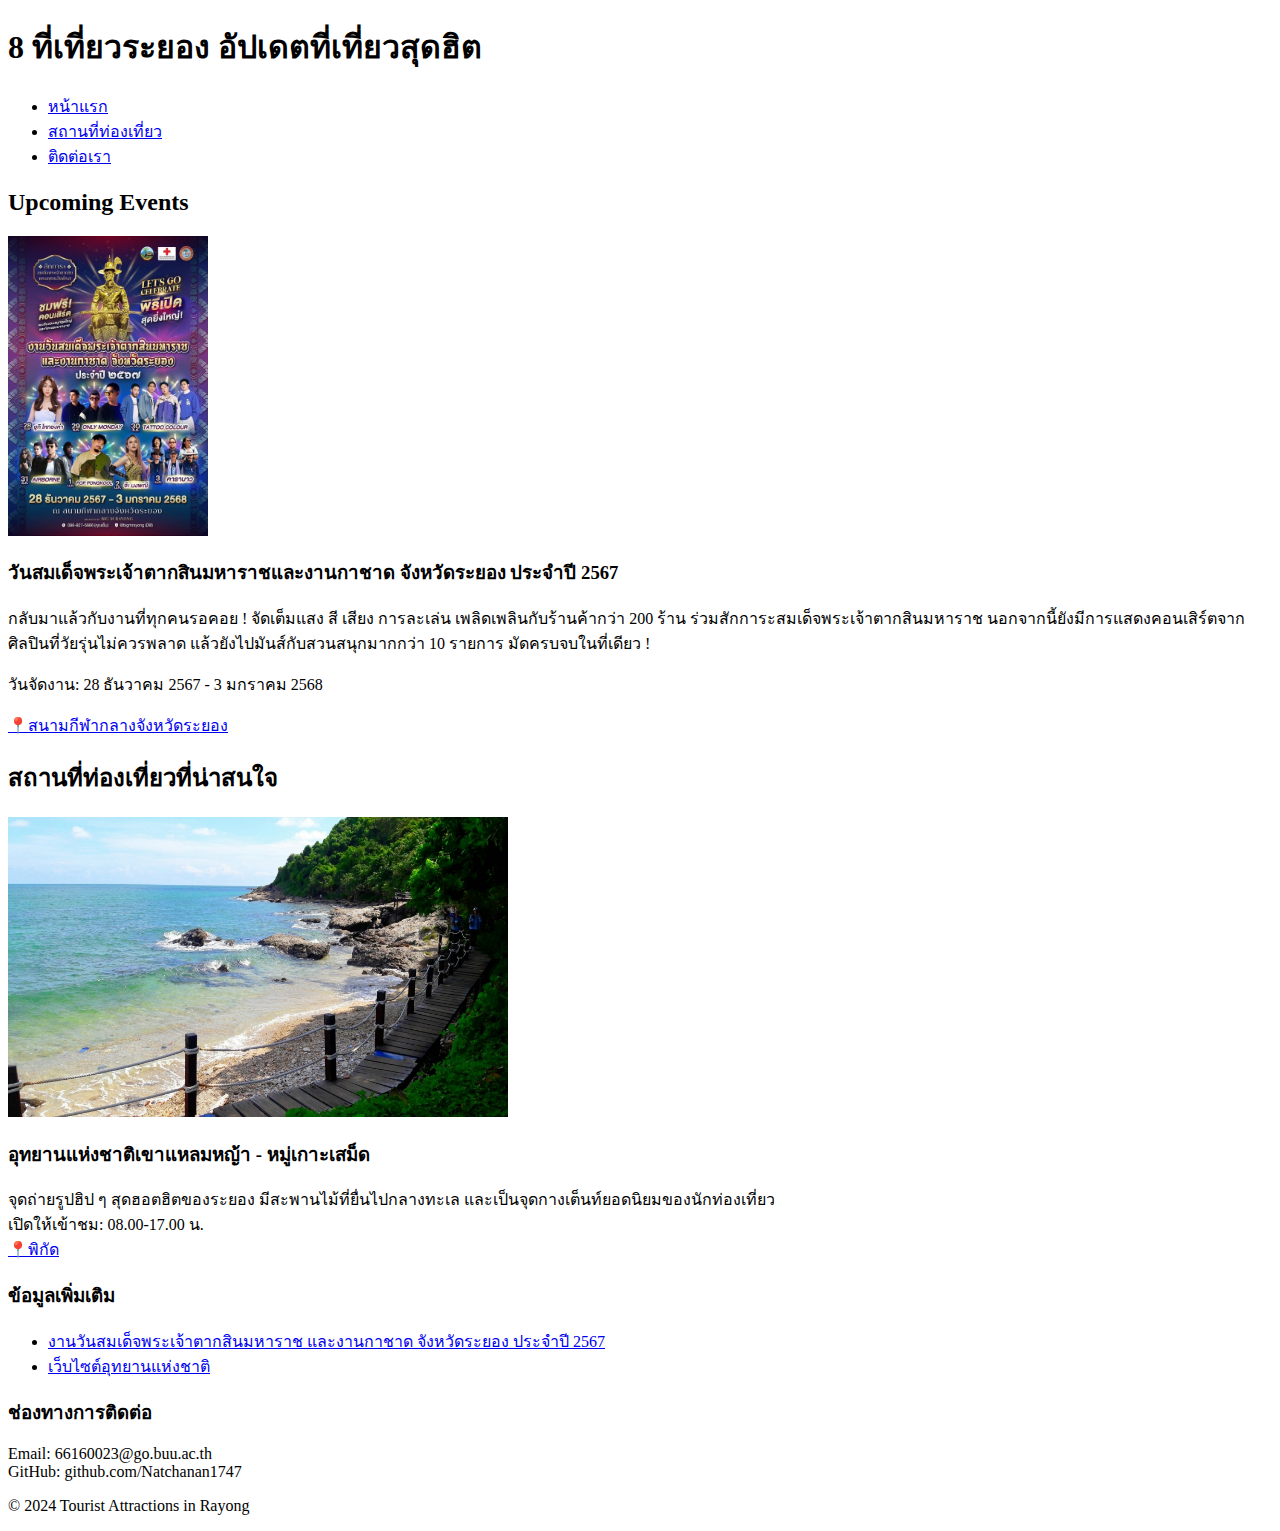
==== index.html @ 285850cd "rename header and title" ====
<!DOCTYPE html>
<head>
    <meta charset="UTF-8">
    <meta name="viewport" content="width=device-width, initial-scale=1.0">
    <title>หน้าแรก</title>
    <link rel="stylesheet" href="css/styles.css">
</head>

<body>
    <!-- header -->
    <header role="banner" class="header">
        <h1>8 ที่เที่ยวระยอง อัปเดตที่เที่ยวสุดฮิต</h1>
        <nav role="navigation">
            <ul class="nav-list">
                <li><a href="index.html" class="active">หน้าแรก</a></li>
                <li><a href="recom.html">สถานที่ท่องเที่ยว</a></li>
                <li><a href="contact.html">ติดต่อเรา</a></li>
            </ul>
        </nav>
    </header>
    <!-- end -->

    <main>
        <section id="events" class="section">
            <h2>Upcoming Events</h2>
            <div class="event-image">
                <a href="/images/red-cross-fair.jpg">
                    <img src="/images/red-cross-fair.jpg" alt="Red cross fair in Rayong" style="width:200px;height:300px;">
                </a>
            </div> 
            <!-- source link red-cross-fair.jpg https://rayongtouristpolice.com/%E0%B8%87%E0%B8%B2%E0%B8%99%E0%B8%A7%E0%B8%B1%E0%B8%99%E0%B8%AA%E0%B8%A1%E0%B9%80%E0%B8%94%E0%B9%87%E0%B8%88%E0%B8%9E%E0%B8%A3%E0%B8%B0%E0%B9%80%E0%B8%88%E0%B9%89%E0%B8%B2%E0%B8%95%E0%B8%B2%E0%B8%81%E0%B8%AA%E0%B8%B4%E0%B8%99%E0%B8%A1%E0%B8%AB%E0%B8%B2%E0%B8%A3%E0%B8%B2%E0%B8%8A-%E0%B9%81%E0%B8%A5%E0%B8%B0%E0%B8%87%E0%B8%B2%E0%B8%99%E0%B8%81%E0%B8%B2%E0%B8%8A%E0%B8%B2%E0%B8%94-%E0%B8%88%E0%B8%B1%E0%B8%87%E0%B8%AB%E0%B8%A7%E0%B8%B1%E0%B8%94%E0%B8%A3%E0%B8%B0%E0%B8%A2%E0%B8%AD%E0%B8%87-%E0%B8%9B%E0%B8%A3%E0%B8%B0%E0%B8%88%E0%B8%B3%E0%B8%9B%E0%B8%B5-2567/#google_vignette -->
            <article class="event-info">
                <h3>วันสมเด็จพระเจ้าตากสินมหาราชและงานกาชาด จังหวัดระยอง ประจำปี 2567</h3>
                <p>กลับมาแล้วกับงานที่ทุกคนรอคอย ! จัดเต็มแสง สี เสียง การละเล่น เพลิดเพลินกับร้านค้ากว่า 200 ร้าน ร่วมสักการะสมเด็จพระเจ้าตากสินมหาราช นอกจากนี้ยังมีการแสดงคอนเสิร์ตจากศิลปินที่วัยรุ่นไม่ควรพลาด แล้วยังไปมันส์กับสวนสนุกมากกว่า 10 รายการ มัดครบจบในที่เดียว !</p>
                <p>วันจัดงาน: 28 ธันวาคม 2567 - 3 มกราคม 2568</p>
                <p>
                    <a href="https://maps.app.goo.gl/7f76WCfEfsaqKA1v8">&#128205;สนามกีฬากลางจังหวัดระยอง</a>
                </p>
            </article>
        </section>

        <section id="highlights" class="section">
            <h2>สถานที่ท่องเที่ยวที่น่าสนใจ</h2>
                <div class="highlight-image">
                    <a href="/images/khaolamya.jpg">
                        <img src="/images/khaolamya.jpg" alt="Khaolamya in Rayong" style="width:500px;height:300px;">
                    </a>
                </div> 
                <div class="highlight-box"><h3>อุทยานแห่งชาติเขาแหลมหญ้า - หมู่เกาะเสม็ด</h3></div>
                <div class="highlight-box">จุดถ่ายรูปฮิป ๆ สุดฮอตฮิตของระยอง มีสะพานไม้ที่ยื่นไปกลางทะเล และเป็นจุดกางเต็นท์ยอดนิยมของนักท่องเที่ยว</div>
                <div class="highlight-box">เปิดให้เข้าชม: 08.00-17.00 น.</div>
                <div class="highlight-box"><a href="https://maps.app.goo.gl/XMj5tHzW4aL6Roj27">&#128205;พิกัด</a></div>
            </div>
        </section>

        <aside role="complementary">
            <section id="others" class="section">
                <h3>ข้อมูลเพิ่มเติม</h3>
                <ul>
                    <li>
                        <a href="https://rayongtouristpolice.com/%E0%B8%87%E0%B8%B2%E0%B8%99%E0%B8%A7%E0%B8%B1%E0%B8%99%E0%B8%AA%E0%B8%A1%E0%B9%80%E0%B8%94%E0%B9%87%E0%B8%88%E0%B8%9E%E0%B8%A3%E0%B8%B0%E0%B9%80%E0%B8%88%E0%B9%89%E0%B8%B2%E0%B8%95%E0%B8%B2%E0%B8%81%E0%B8%AA%E0%B8%B4%E0%B8%99%E0%B8%A1%E0%B8%AB%E0%B8%B2%E0%B8%A3%E0%B8%B2%E0%B8%8A-%E0%B9%81%E0%B8%A5%E0%B8%B0%E0%B8%87%E0%B8%B2%E0%B8%99%E0%B8%81%E0%B8%B2%E0%B8%8A%E0%B8%B2%E0%B8%94-%E0%B8%88%E0%B8%B1%E0%B8%87%E0%B8%AB%E0%B8%A7%E0%B8%B1%E0%B8%94%E0%B8%A3%E0%B8%B0%E0%B8%A2%E0%B8%AD%E0%B8%87-%E0%B8%9B%E0%B8%A3%E0%B8%B0%E0%B8%88%E0%B8%B3%E0%B8%9B%E0%B8%B5-2567/">
                            งานวันสมเด็จพระเจ้าตากสินมหาราช และงานกาชาด จังหวัดระยอง ประจำปี 2567
                        </a>
                    </li>
                    <li>
                        <a href="https://nps.dnp.go.th/parksdetail.php?id=5">
                            เว็บไซต์อุทยานแห่งชาติ
                        </a>
                    </li>
                </ul>
            </section>
        </aside>
            
        <section id="contact" class="section">
            <h3>ช่องทางการติดต่อ</h3>
            <div class="contact-container">
                <div class="contact-item">Email: 66160023@go.buu.ac.th</div>
                <div class="contact-item">GitHub: github.com/Natchanan1747</div>
            </div>
        </section>
          
    </main>

    <footer>
        <p>&copy; 2024 Tourist Attractions in Rayong</p>
    </footer>
</body>
</html>
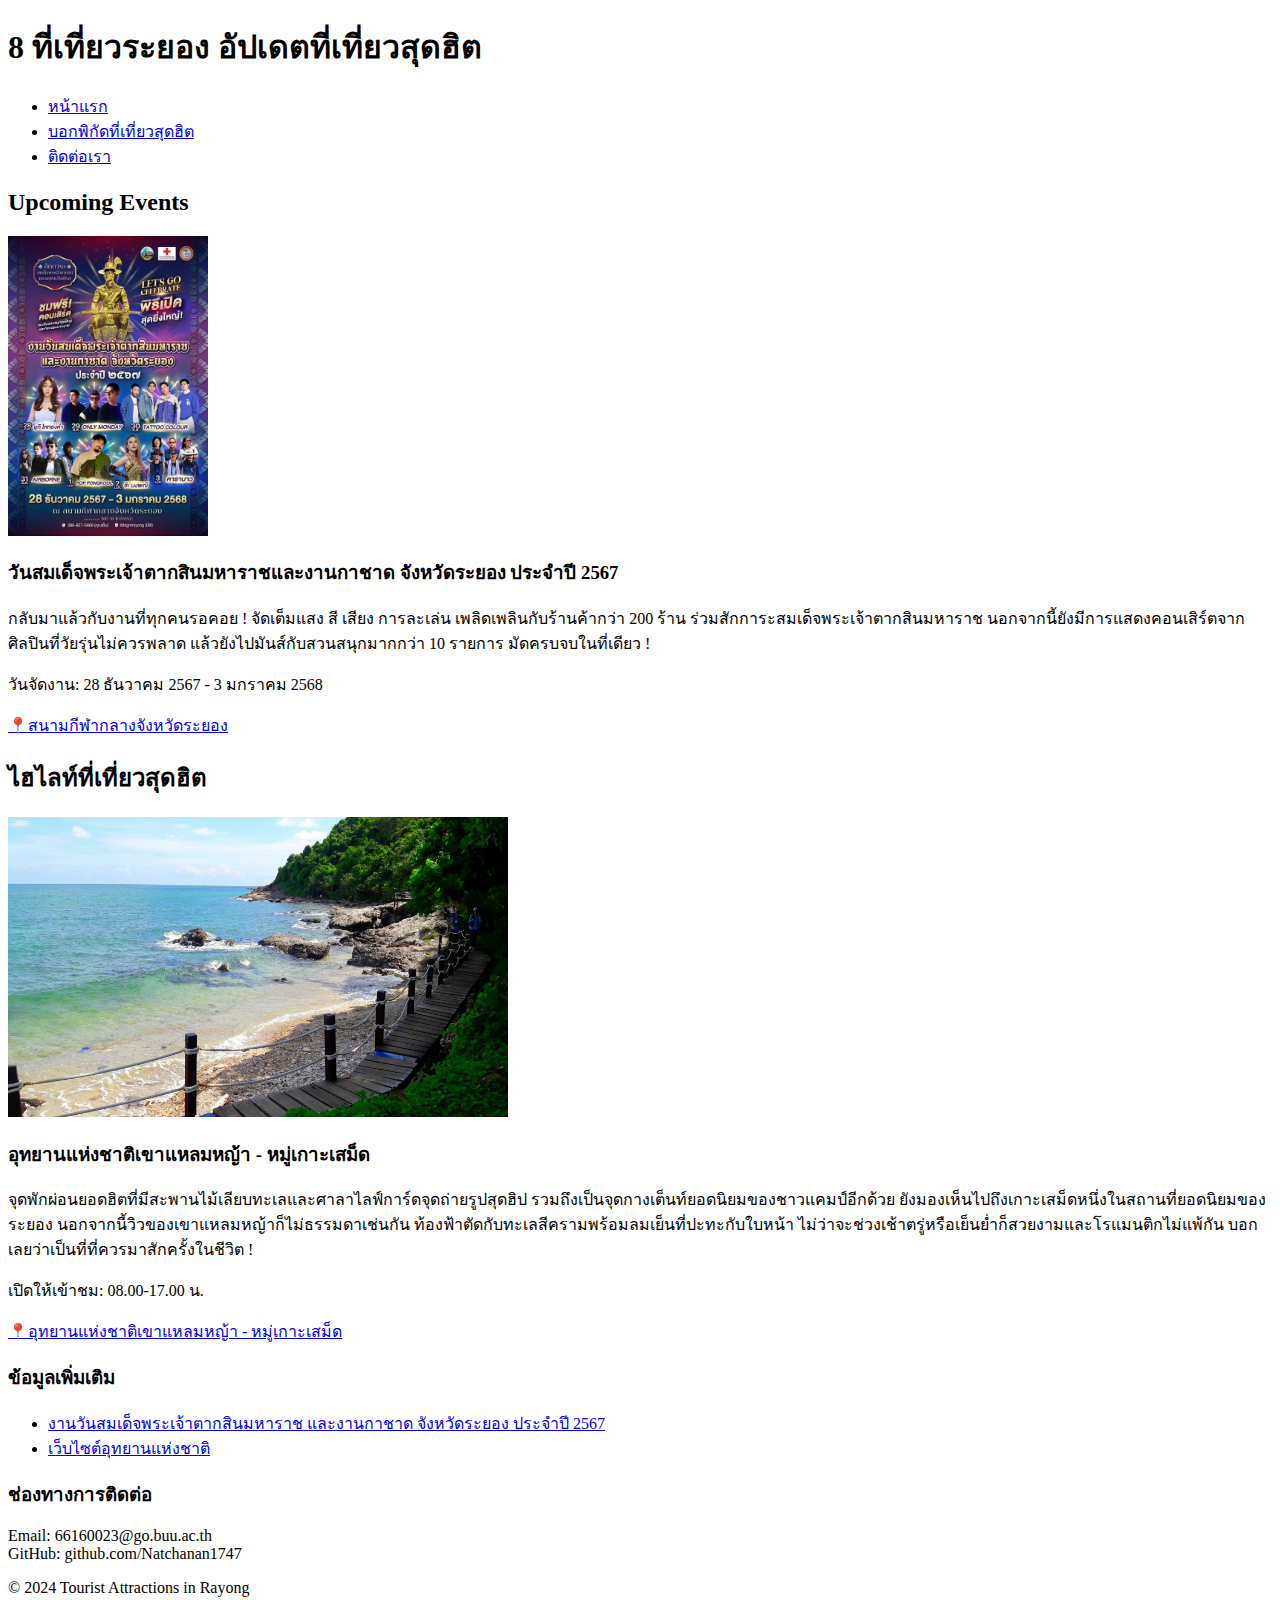
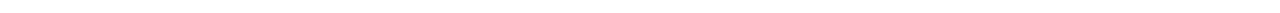
==== commit 0139f31f: "เพิ่มข้อมูลไฮไลท์ เปลี่ยนเป็น article" ====
--- a/index.html
+++ b/index.html
@@ -13,7 +13,7 @@
         <nav role="navigation">
             <ul class="nav-list">
                 <li><a href="index.html" class="active">หน้าแรก</a></li>
-                <li><a href="recom.html">สถานที่ท่องเที่ยว</a></li>
+                <li><a href="recom.html">บอกพิกัดที่เที่ยวสุดฮิต</a></li>
                 <li><a href="contact.html">ติดต่อเรา</a></li>
             </ul>
         </nav>
@@ -40,17 +40,18 @@
         </section>
 
         <section id="highlights" class="section">
-            <h2>สถานที่ท่องเที่ยวที่น่าสนใจ</h2>
-                <div class="highlight-image">
-                    <a href="/images/khaolamya.jpg">
-                        <img src="/images/khaolamya.jpg" alt="Khaolamya in Rayong" style="width:500px;height:300px;">
-                    </a>
-                </div> 
-                <div class="highlight-box"><h3>อุทยานแห่งชาติเขาแหลมหญ้า - หมู่เกาะเสม็ด</h3></div>
-                <div class="highlight-box">จุดถ่ายรูปฮิป ๆ สุดฮอตฮิตของระยอง มีสะพานไม้ที่ยื่นไปกลางทะเล และเป็นจุดกางเต็นท์ยอดนิยมของนักท่องเที่ยว</div>
-                <div class="highlight-box">เปิดให้เข้าชม: 08.00-17.00 น.</div>
-                <div class="highlight-box"><a href="https://maps.app.goo.gl/XMj5tHzW4aL6Roj27">&#128205;พิกัด</a></div>
-            </div>
+            <h2>ไฮไลท์ที่เที่ยวสุดฮิต</h2>
+            <div class="highlight-image">
+                <a href="/images/khaolamya.jpg">
+                    <img src="/images/khaolamya.jpg" alt="Khaolamya in Rayong" style="width:500px;height:300px;">
+                </a>
+            </div> 
+            <article class="highlight-info">
+                <h3>อุทยานแห่งชาติเขาแหลมหญ้า - หมู่เกาะเสม็ด</h3>
+                <p>จุดพักผ่อนยอดฮิตที่มีสะพานไม้เลียบทะเลและศาลาไลฟ์การ์ดจุดถ่ายรูปสุดฮิป รวมถึงเป็นจุดกางเต็นท์ยอดนิยมของชาวแคมป์อีกด้วย ยังมองเห็นไปถึงเกาะเสม็ดหนึ่งในสถานที่ยอดนิยมของระยอง นอกจากนี้วิวของเขาแหลมหญ้าก็ไม่ธรรมดาเช่นกัน ท้องฟ้าตัดกับทะเลสีครามพร้อมลมเย็นที่ปะทะกับใบหน้า ไม่ว่าจะช่วงเช้าตรู่หรือเย็นย่ำก็สวยงามและโรแมนติกไม่แพ้กัน บอกเลยว่าเป็นที่ที่ควรมาสักครั้งในชีวิต !</p>
+                <p>เปิดให้เข้าชม: 08.00-17.00 น.</p>
+                <a href="https://maps.app.goo.gl/XMj5tHzW4aL6Roj27">&#128205;อุทยานแห่งชาติเขาแหลมหญ้า - หมู่เกาะเสม็ด</a>
+            </article>
         </section>
 
         <aside role="complementary">
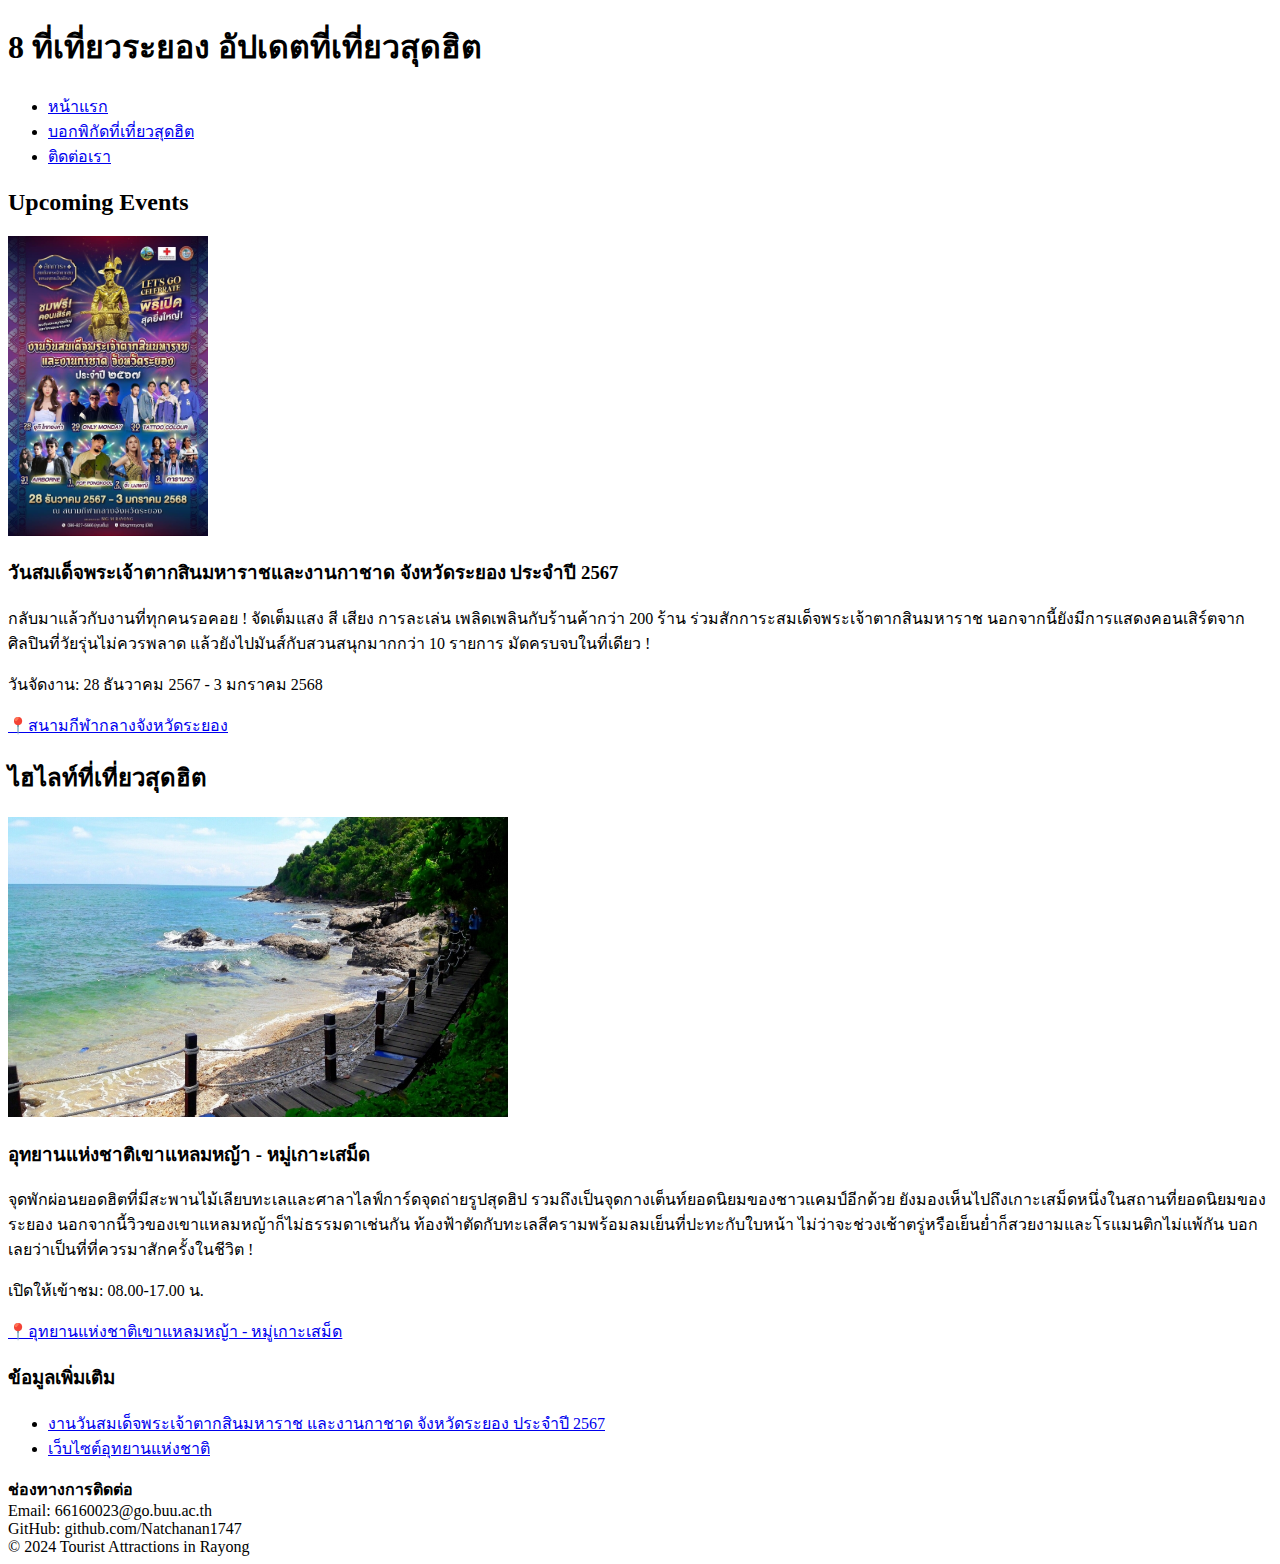
==== commit 59283834: "change footer" ====
--- a/index.html
+++ b/index.html
@@ -71,19 +71,18 @@
                 </ul>
             </section>
         </aside>
-            
-        <section id="contact" class="section">
-            <h3>ช่องทางการติดต่อ</h3>
+          
+    </main>
+
+    <footer class="footer">
+        <section id="contacts">
+            <strong>ช่องทางการติดต่อ</strong>
             <div class="contact-container">
                 <div class="contact-item">Email: 66160023@go.buu.ac.th</div>
                 <div class="contact-item">GitHub: github.com/Natchanan1747</div>
+                <div class="contact-item">&copy; 2024 Tourist Attractions in Rayong</div>
             </div>
         </section>
-          
-    </main>
-
-    <footer>
-        <p>&copy; 2024 Tourist Attractions in Rayong</p>
     </footer>
 </body>
 </html>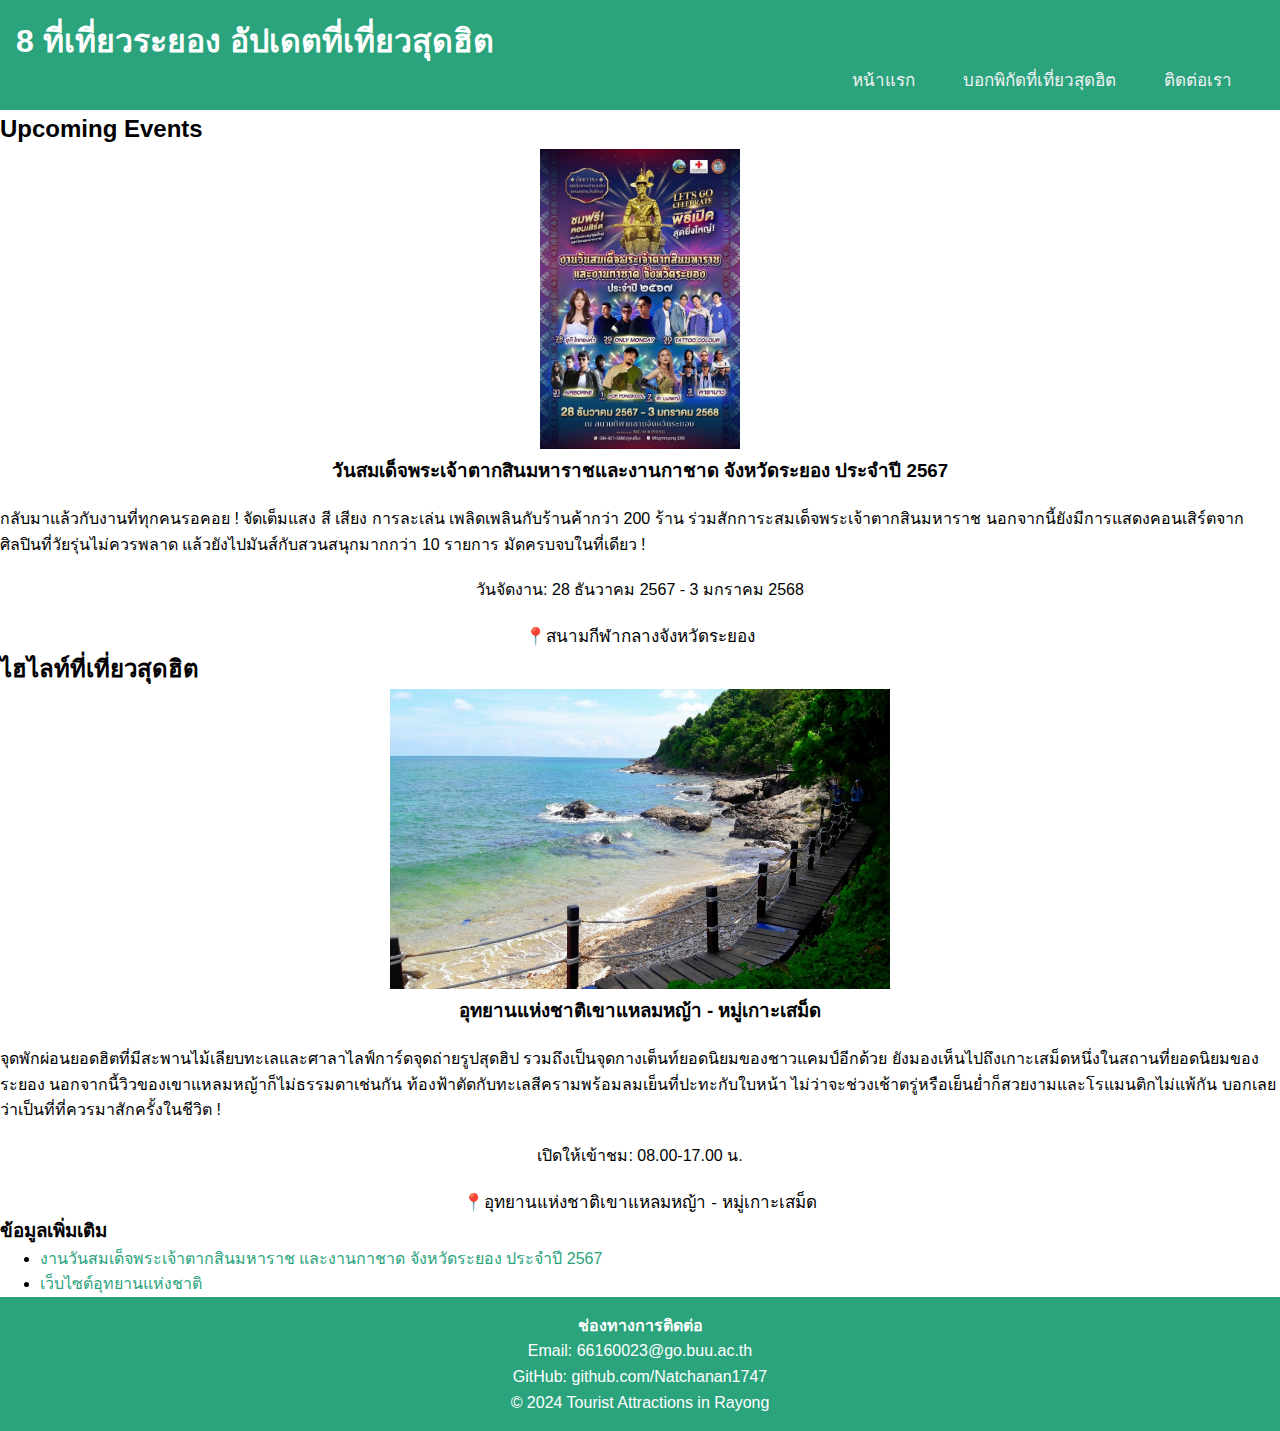
==== commit 6624d833: "เพิ่ม styling" ====
--- a/index.html
+++ b/index.html
@@ -22,14 +22,14 @@
 
     <main>
         <section id="events" class="section">
-            <h2>Upcoming Events</h2>
-            <div class="event-image">
-                <a href="/images/red-cross-fair.jpg">
-                    <img src="/images/red-cross-fair.jpg" alt="Red cross fair in Rayong" style="width:200px;height:300px;">
-                </a>
-            </div> 
-            <!-- source link red-cross-fair.jpg https://rayongtouristpolice.com/%E0%B8%87%E0%B8%B2%E0%B8%99%E0%B8%A7%E0%B8%B1%E0%B8%99%E0%B8%AA%E0%B8%A1%E0%B9%80%E0%B8%94%E0%B9%87%E0%B8%88%E0%B8%9E%E0%B8%A3%E0%B8%B0%E0%B9%80%E0%B8%88%E0%B9%89%E0%B8%B2%E0%B8%95%E0%B8%B2%E0%B8%81%E0%B8%AA%E0%B8%B4%E0%B8%99%E0%B8%A1%E0%B8%AB%E0%B8%B2%E0%B8%A3%E0%B8%B2%E0%B8%8A-%E0%B9%81%E0%B8%A5%E0%B8%B0%E0%B8%87%E0%B8%B2%E0%B8%99%E0%B8%81%E0%B8%B2%E0%B8%8A%E0%B8%B2%E0%B8%94-%E0%B8%88%E0%B8%B1%E0%B8%87%E0%B8%AB%E0%B8%A7%E0%B8%B1%E0%B8%94%E0%B8%A3%E0%B8%B0%E0%B8%A2%E0%B8%AD%E0%B8%87-%E0%B8%9B%E0%B8%A3%E0%B8%B0%E0%B8%88%E0%B8%B3%E0%B8%9B%E0%B8%B5-2567/#google_vignette -->
-            <article class="event-info">
+                <h2>Upcoming Events</h2>
+                <div class="event-image">
+                    <a href="/images/red-cross-fair.jpg">
+                        <img src="/images/red-cross-fair.jpg" alt="Red cross fair in Rayong" style="width:200px;height:300px;">
+                    </a>
+                </div> 
+                <!-- source link red-cross-fair.jpg https://rayongtouristpolice.com/%E0%B8%87%E0%B8%B2%E0%B8%99%E0%B8%A7%E0%B8%B1%E0%B8%99%E0%B8%AA%E0%B8%A1%E0%B9%80%E0%B8%94%E0%B9%87%E0%B8%88%E0%B8%9E%E0%B8%A3%E0%B8%B0%E0%B9%80%E0%B8%88%E0%B9%89%E0%B8%B2%E0%B8%95%E0%B8%B2%E0%B8%81%E0%B8%AA%E0%B8%B4%E0%B8%99%E0%B8%A1%E0%B8%AB%E0%B8%B2%E0%B8%A3%E0%B8%B2%E0%B8%8A-%E0%B9%81%E0%B8%A5%E0%B8%B0%E0%B8%87%E0%B8%B2%E0%B8%99%E0%B8%81%E0%B8%B2%E0%B8%8A%E0%B8%B2%E0%B8%94-%E0%B8%88%E0%B8%B1%E0%B8%87%E0%B8%AB%E0%B8%A7%E0%B8%B1%E0%B8%94%E0%B8%A3%E0%B8%B0%E0%B8%A2%E0%B8%AD%E0%B8%87-%E0%B8%9B%E0%B8%A3%E0%B8%B0%E0%B8%88%E0%B8%B3%E0%B8%9B%E0%B8%B5-2567/#google_vignette -->
+                <article class="event-info">
                 <h3>วันสมเด็จพระเจ้าตากสินมหาราชและงานกาชาด จังหวัดระยอง ประจำปี 2567</h3>
                 <p>กลับมาแล้วกับงานที่ทุกคนรอคอย ! จัดเต็มแสง สี เสียง การละเล่น เพลิดเพลินกับร้านค้ากว่า 200 ร้าน ร่วมสักการะสมเด็จพระเจ้าตากสินมหาราช นอกจากนี้ยังมีการแสดงคอนเสิร์ตจากศิลปินที่วัยรุ่นไม่ควรพลาด แล้วยังไปมันส์กับสวนสนุกมากกว่า 10 รายการ มัดครบจบในที่เดียว !</p>
                 <p>วันจัดงาน: 28 ธันวาคม 2567 - 3 มกราคม 2568</p>
@@ -46,6 +46,7 @@
                     <img src="/images/khaolamya.jpg" alt="Khaolamya in Rayong" style="width:500px;height:300px;">
                 </a>
             </div> 
+            <!-- source link https://thailandtourismdirectory.go.th/attraction/1776-->
             <article class="highlight-info">
                 <h3>อุทยานแห่งชาติเขาแหลมหญ้า - หมู่เกาะเสม็ด</h3>
                 <p>จุดพักผ่อนยอดฮิตที่มีสะพานไม้เลียบทะเลและศาลาไลฟ์การ์ดจุดถ่ายรูปสุดฮิป รวมถึงเป็นจุดกางเต็นท์ยอดนิยมของชาวแคมป์อีกด้วย ยังมองเห็นไปถึงเกาะเสม็ดหนึ่งในสถานที่ยอดนิยมของระยอง นอกจากนี้วิวของเขาแหลมหญ้าก็ไม่ธรรมดาเช่นกัน ท้องฟ้าตัดกับทะเลสีครามพร้อมลมเย็นที่ปะทะกับใบหน้า ไม่ว่าจะช่วงเช้าตรู่หรือเย็นย่ำก็สวยงามและโรแมนติกไม่แพ้กัน บอกเลยว่าเป็นที่ที่ควรมาสักครั้งในชีวิต !</p>
@@ -70,11 +71,10 @@
                     </li>
                 </ul>
             </section>
-        </aside>
-          
+        </aside>  
     </main>
 
-    <footer class="footer">
+    <footer role="contentinfo" class="footer">
         <section id="contacts">
             <strong>ช่องทางการติดต่อ</strong>
             <div class="contact-container">
--- a/css/styles.css
+++ b/css/styles.css
@@ -0,0 +1,143 @@
+/* Element Selectors */
+* {
+    margin: 0;
+    box-sizing: border-box; 
+    font-family: Arial, sans-serif;
+    line-height: 1.6;
+}
+/* Class Selectors */
+.header {
+    position: sticky;
+    top: 0;
+    background-color: #2ba47e;
+    color: white;
+    padding: 1rem;
+    border: 0;  
+    width: 100%;     
+}
+
+.nav-list li {
+    display: inline;
+    margin-right: 1rem;
+}
+.nav-list a{
+    color: #f2f2f2;
+    padding: 14px 16px;
+    text-decoration: none;
+    font-size: 17px;
+}
+.nav-list a:hover {
+    color: #ffd700;
+}
+
+/* Box Model Styles*/
+.section {
+    max-width: 100%;
+    max-height: 100%;
+}
+
+/* index styles */
+h2 {
+    text-align: left;
+    margin: 100 px;
+}
+#events {
+    height: 100%;
+    width: 100% auto;
+    border: 20px;
+}
+    .event-image {
+        img{
+            width: 50%;
+            height: auto;
+        }
+    }
+    .event-image :hover{
+        box-shadow: 0 0 2px 1px rgba(0, 140, 186, 0.5);
+    }
+    .event-info a{
+        color: black;
+        text-decoration: none;
+        font-size: 17px;
+    }
+    .event-info a:hover {
+        color: #2ba47e;
+    }
+
+    /* Flex Box*/
+    .nav-list {
+        display: flex;
+        justify-content: flex-end;
+        list-style: none;
+        padding: 0;
+        margin: 0;
+    }
+    .event-info {
+        display: flex;
+        flex-direction: column;
+        align-items: center;
+        gap: 20px;
+    }
+    .event-image{
+        display: flex;
+        flex-wrap: wrap;
+        justify-content: center;
+    }
+
+    #highlights {
+        max-height: 100%;
+        width: 100%;
+    }
+        .highlight-image {
+            img{
+                width: 50%;
+                height: auto;
+            }
+            text-align: center;
+        }
+        .highlight-image :hover{
+            box-shadow: 0 0 2px 1px rgba(0, 140, 186, 0.5);
+        }
+        .highlight-info {
+            display: flex;
+            flex-direction: column;
+            align-items: center;
+            gap: 20px;
+        }
+        .highlight-info a{
+            color: black;
+            text-decoration: none;
+            font-size: 17px;
+        }
+        .highlight-info a:hover {
+            color: #2ba47e;
+        }
+    
+        #others a {
+            color: #2ba47e;
+            text-decoration: none;
+        }
+
+    /* recom styling */
+    #rec {
+        text-align: center;
+    }
+    .rec-info a {
+        color: #2ba47e;
+        text-decoration: none;
+        font-size: 17px;
+    }
+    .rec-info a:hover{
+        text-decoration: none;
+        font-size: 20px;
+    }
+
+/* Footer Selectors */
+footer {     
+    background: #2ba47e;     
+    color: #fff;     
+    text-align: center;     
+    padding: 1rem;         
+    bottom: 0;     
+    width: 100%; 
+}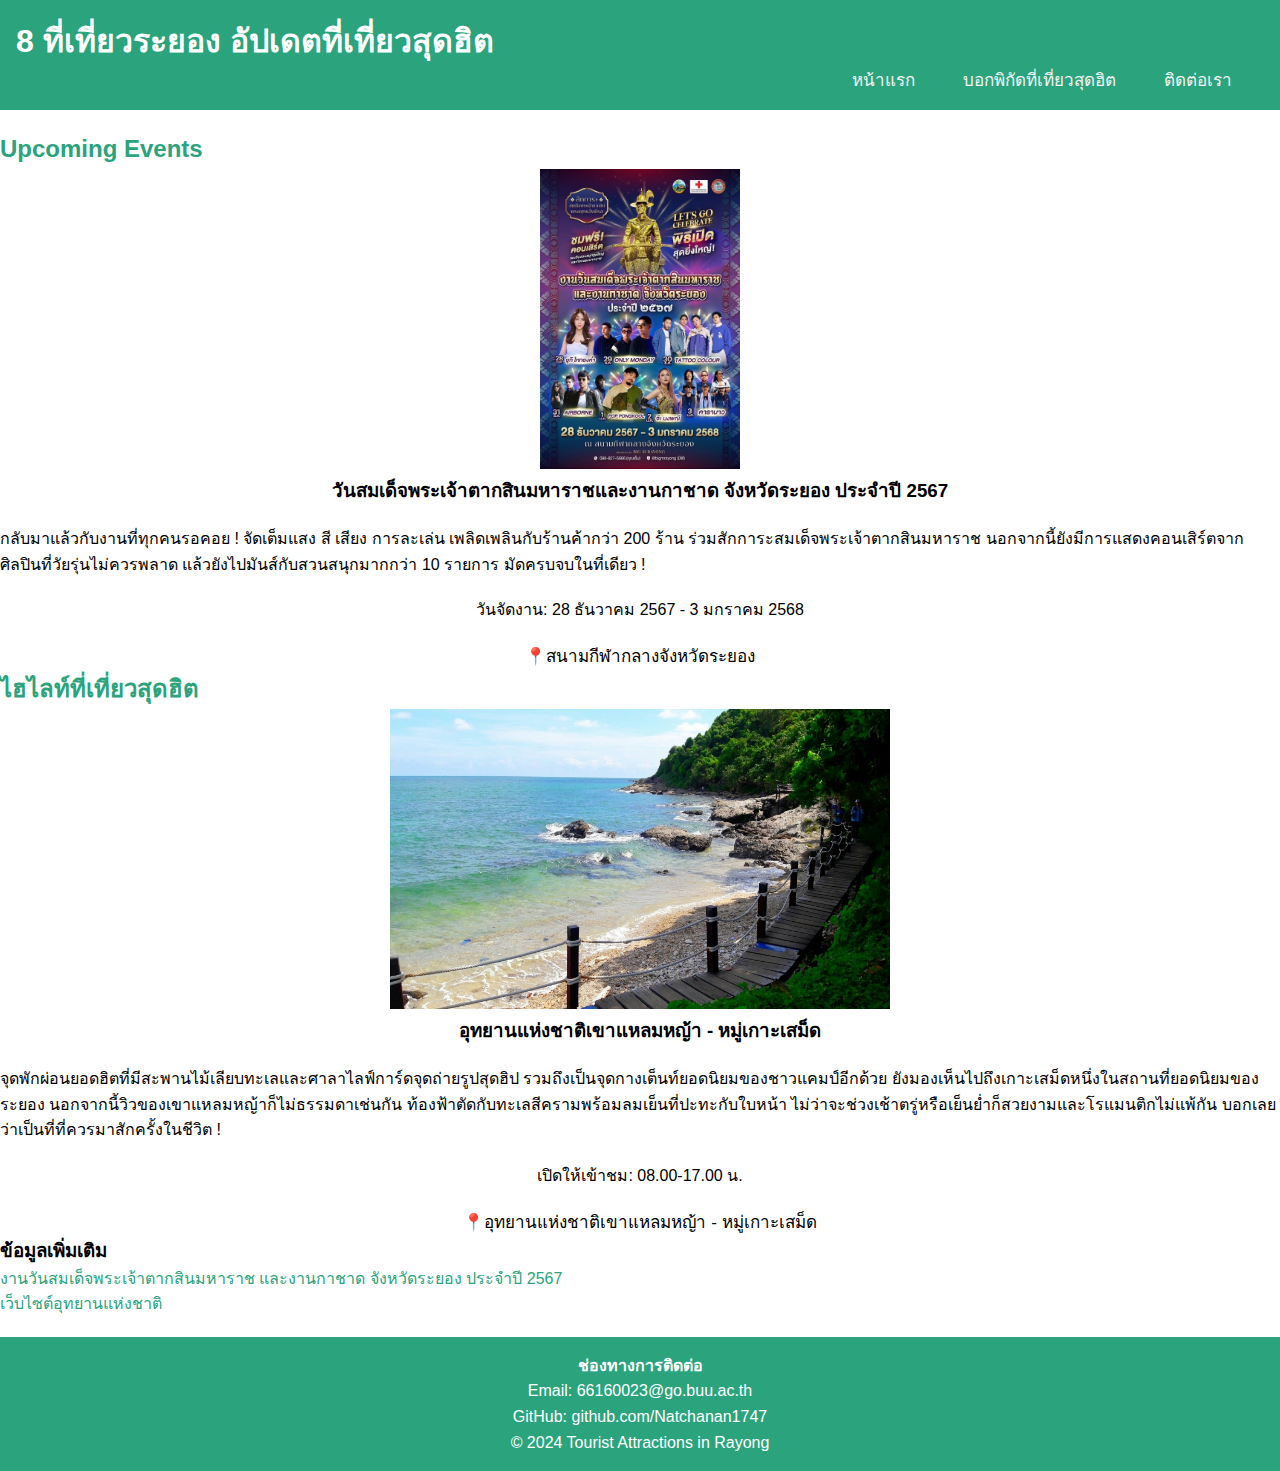
==== commit b4516459: "ตกแต่งหน้าเว็บ เพิ่ม Responsive Design" ====
--- a/index.html
+++ b/index.html
@@ -21,68 +21,70 @@
     <!-- end -->
 
     <main>
-        <section id="events" class="section">
-                <h2>Upcoming Events</h2>
-                <div class="event-image">
-                    <a href="/images/red-cross-fair.jpg">
-                        <img src="/images/red-cross-fair.jpg" alt="Red cross fair in Rayong" style="width:200px;height:300px;">
+        <div class="grid-container">
+            <section id="events" class="section">
+                    <h2>Upcoming Events</h2>
+                    <div class="event-image">
+                        <a href="/images/red-cross-fair.jpg" target="_blank">
+                            <img src="/images/red-cross-fair.jpg" alt="Red cross fair in Rayong" style="width:200px;height:300px;">
+                        </a>
+                    </div> 
+                    <!-- source link red-cross-fair.jpg https://rayongtouristpolice.com/%E0%B8%87%E0%B8%B2%E0%B8%99%E0%B8%A7%E0%B8%B1%E0%B8%99%E0%B8%AA%E0%B8%A1%E0%B9%80%E0%B8%94%E0%B9%87%E0%B8%88%E0%B8%9E%E0%B8%A3%E0%B8%B0%E0%B9%80%E0%B8%88%E0%B9%89%E0%B8%B2%E0%B8%95%E0%B8%B2%E0%B8%81%E0%B8%AA%E0%B8%B4%E0%B8%99%E0%B8%A1%E0%B8%AB%E0%B8%B2%E0%B8%A3%E0%B8%B2%E0%B8%8A-%E0%B9%81%E0%B8%A5%E0%B8%B0%E0%B8%87%E0%B8%B2%E0%B8%99%E0%B8%81%E0%B8%B2%E0%B8%8A%E0%B8%B2%E0%B8%94-%E0%B8%88%E0%B8%B1%E0%B8%87%E0%B8%AB%E0%B8%A7%E0%B8%B1%E0%B8%94%E0%B8%A3%E0%B8%B0%E0%B8%A2%E0%B8%AD%E0%B8%87-%E0%B8%9B%E0%B8%A3%E0%B8%B0%E0%B8%88%E0%B8%B3%E0%B8%9B%E0%B8%B5-2567/#google_vignette -->
+                    <article class="event-info">
+                    <h3>วันสมเด็จพระเจ้าตากสินมหาราชและงานกาชาด จังหวัดระยอง ประจำปี 2567</h3>
+                    <p>กลับมาแล้วกับงานที่ทุกคนรอคอย ! จัดเต็มแสง สี เสียง การละเล่น เพลิดเพลินกับร้านค้ากว่า 200 ร้าน ร่วมสักการะสมเด็จพระเจ้าตากสินมหาราช นอกจากนี้ยังมีการแสดงคอนเสิร์ตจากศิลปินที่วัยรุ่นไม่ควรพลาด แล้วยังไปมันส์กับสวนสนุกมากกว่า 10 รายการ มัดครบจบในที่เดียว !</p>
+                    <p>วันจัดงาน: 28 ธันวาคม 2567 - 3 มกราคม 2568</p>
+                    <p>
+                        <a href="https://maps.app.goo.gl/7f76WCfEfsaqKA1v8" target="_blank">&#128205;สนามกีฬากลางจังหวัดระยอง</a>
+                    </p>
+                </article>
+            </section>
+
+            <section id="highlights" class="section">
+                <h2>ไฮไลท์ที่เที่ยวสุดฮิต</h2>
+                <div class="highlight-image">
+                    <a href="/images/khaolamya.jpg" target="_blank">
+                        <img src="/images/khaolamya.jpg" alt="Khaolamya in Rayong" style="width:500px;height:300px;">
                     </a>
                 </div> 
-                <!-- source link red-cross-fair.jpg https://rayongtouristpolice.com/%E0%B8%87%E0%B8%B2%E0%B8%99%E0%B8%A7%E0%B8%B1%E0%B8%99%E0%B8%AA%E0%B8%A1%E0%B9%80%E0%B8%94%E0%B9%87%E0%B8%88%E0%B8%9E%E0%B8%A3%E0%B8%B0%E0%B9%80%E0%B8%88%E0%B9%89%E0%B8%B2%E0%B8%95%E0%B8%B2%E0%B8%81%E0%B8%AA%E0%B8%B4%E0%B8%99%E0%B8%A1%E0%B8%AB%E0%B8%B2%E0%B8%A3%E0%B8%B2%E0%B8%8A-%E0%B9%81%E0%B8%A5%E0%B8%B0%E0%B8%87%E0%B8%B2%E0%B8%99%E0%B8%81%E0%B8%B2%E0%B8%8A%E0%B8%B2%E0%B8%94-%E0%B8%88%E0%B8%B1%E0%B8%87%E0%B8%AB%E0%B8%A7%E0%B8%B1%E0%B8%94%E0%B8%A3%E0%B8%B0%E0%B8%A2%E0%B8%AD%E0%B8%87-%E0%B8%9B%E0%B8%A3%E0%B8%B0%E0%B8%88%E0%B8%B3%E0%B8%9B%E0%B8%B5-2567/#google_vignette -->
-                <article class="event-info">
-                <h3>วันสมเด็จพระเจ้าตากสินมหาราชและงานกาชาด จังหวัดระยอง ประจำปี 2567</h3>
-                <p>กลับมาแล้วกับงานที่ทุกคนรอคอย ! จัดเต็มแสง สี เสียง การละเล่น เพลิดเพลินกับร้านค้ากว่า 200 ร้าน ร่วมสักการะสมเด็จพระเจ้าตากสินมหาราช นอกจากนี้ยังมีการแสดงคอนเสิร์ตจากศิลปินที่วัยรุ่นไม่ควรพลาด แล้วยังไปมันส์กับสวนสนุกมากกว่า 10 รายการ มัดครบจบในที่เดียว !</p>
-                <p>วันจัดงาน: 28 ธันวาคม 2567 - 3 มกราคม 2568</p>
-                <p>
-                    <a href="https://maps.app.goo.gl/7f76WCfEfsaqKA1v8">&#128205;สนามกีฬากลางจังหวัดระยอง</a>
-                </p>
-            </article>
-        </section>
+                <!-- source link https://thailandtourismdirectory.go.th/attraction/1776-->
+                <article class="highlight-info">
+                    <h3>อุทยานแห่งชาติเขาแหลมหญ้า - หมู่เกาะเสม็ด</h3>
+                    <p>จุดพักผ่อนยอดฮิตที่มีสะพานไม้เลียบทะเลและศาลาไลฟ์การ์ดจุดถ่ายรูปสุดฮิป รวมถึงเป็นจุดกางเต็นท์ยอดนิยมของชาวแคมป์อีกด้วย ยังมองเห็นไปถึงเกาะเสม็ดหนึ่งในสถานที่ยอดนิยมของระยอง นอกจากนี้วิวของเขาแหลมหญ้าก็ไม่ธรรมดาเช่นกัน ท้องฟ้าตัดกับทะเลสีครามพร้อมลมเย็นที่ปะทะกับใบหน้า ไม่ว่าจะช่วงเช้าตรู่หรือเย็นย่ำก็สวยงามและโรแมนติกไม่แพ้กัน บอกเลยว่าเป็นที่ที่ควรมาสักครั้งในชีวิต !</p>
+                    <p>เปิดให้เข้าชม: 08.00-17.00 น.</p>
+                    <a href="https://maps.app.goo.gl/XMj5tHzW4aL6Roj27" target="_blank">&#128205;อุทยานแห่งชาติเขาแหลมหญ้า - หมู่เกาะเสม็ด</a>
+                </article>
+            </section>
 
-        <section id="highlights" class="section">
-            <h2>ไฮไลท์ที่เที่ยวสุดฮิต</h2>
-            <div class="highlight-image">
-                <a href="/images/khaolamya.jpg">
-                    <img src="/images/khaolamya.jpg" alt="Khaolamya in Rayong" style="width:500px;height:300px;">
-                </a>
-            </div> 
-            <!-- source link https://thailandtourismdirectory.go.th/attraction/1776-->
-            <article class="highlight-info">
-                <h3>อุทยานแห่งชาติเขาแหลมหญ้า - หมู่เกาะเสม็ด</h3>
-                <p>จุดพักผ่อนยอดฮิตที่มีสะพานไม้เลียบทะเลและศาลาไลฟ์การ์ดจุดถ่ายรูปสุดฮิป รวมถึงเป็นจุดกางเต็นท์ยอดนิยมของชาวแคมป์อีกด้วย ยังมองเห็นไปถึงเกาะเสม็ดหนึ่งในสถานที่ยอดนิยมของระยอง นอกจากนี้วิวของเขาแหลมหญ้าก็ไม่ธรรมดาเช่นกัน ท้องฟ้าตัดกับทะเลสีครามพร้อมลมเย็นที่ปะทะกับใบหน้า ไม่ว่าจะช่วงเช้าตรู่หรือเย็นย่ำก็สวยงามและโรแมนติกไม่แพ้กัน บอกเลยว่าเป็นที่ที่ควรมาสักครั้งในชีวิต !</p>
-                <p>เปิดให้เข้าชม: 08.00-17.00 น.</p>
-                <a href="https://maps.app.goo.gl/XMj5tHzW4aL6Roj27">&#128205;อุทยานแห่งชาติเขาแหลมหญ้า - หมู่เกาะเสม็ด</a>
-            </article>
-        </section>
+            <aside role="complementary">
+                <section id="others" class="section">
+                    <h3>ข้อมูลเพิ่มเติม</h3>
+                    <ul>
+                        <li>
+                            <a href="https://rayongtouristpolice.com/%E0%B8%87%E0%B8%B2%E0%B8%99%E0%B8%A7%E0%B8%B1%E0%B8%99%E0%B8%AA%E0%B8%A1%E0%B9%80%E0%B8%94%E0%B9%87%E0%B8%88%E0%B8%9E%E0%B8%A3%E0%B8%B0%E0%B9%80%E0%B8%88%E0%B9%89%E0%B8%B2%E0%B8%95%E0%B8%B2%E0%B8%81%E0%B8%AA%E0%B8%B4%E0%B8%99%E0%B8%A1%E0%B8%AB%E0%B8%B2%E0%B8%A3%E0%B8%B2%E0%B8%8A-%E0%B9%81%E0%B8%A5%E0%B8%B0%E0%B8%87%E0%B8%B2%E0%B8%99%E0%B8%81%E0%B8%B2%E0%B8%8A%E0%B8%B2%E0%B8%94-%E0%B8%88%E0%B8%B1%E0%B8%87%E0%B8%AB%E0%B8%A7%E0%B8%B1%E0%B8%94%E0%B8%A3%E0%B8%B0%E0%B8%A2%E0%B8%AD%E0%B8%87-%E0%B8%9B%E0%B8%A3%E0%B8%B0%E0%B8%88%E0%B8%B3%E0%B8%9B%E0%B8%B5-2567/" target="_blank">
+                                งานวันสมเด็จพระเจ้าตากสินมหาราช และงานกาชาด จังหวัดระยอง ประจำปี 2567
+                            </a>
+                        </li>
+                        <li>
+                            <a href="https://nps.dnp.go.th/parksdetail.php?id=5" target="_blank">
+                                เว็บไซต์อุทยานแห่งชาติ
+                            </a>
+                        </li>
+                    </ul>
+                </section>
+            </aside>  
+        </main>
 
-        <aside role="complementary">
-            <section id="others" class="section">
-                <h3>ข้อมูลเพิ่มเติม</h3>
-                <ul>
-                    <li>
-                        <a href="https://rayongtouristpolice.com/%E0%B8%87%E0%B8%B2%E0%B8%99%E0%B8%A7%E0%B8%B1%E0%B8%99%E0%B8%AA%E0%B8%A1%E0%B9%80%E0%B8%94%E0%B9%87%E0%B8%88%E0%B8%9E%E0%B8%A3%E0%B8%B0%E0%B9%80%E0%B8%88%E0%B9%89%E0%B8%B2%E0%B8%95%E0%B8%B2%E0%B8%81%E0%B8%AA%E0%B8%B4%E0%B8%99%E0%B8%A1%E0%B8%AB%E0%B8%B2%E0%B8%A3%E0%B8%B2%E0%B8%8A-%E0%B9%81%E0%B8%A5%E0%B8%B0%E0%B8%87%E0%B8%B2%E0%B8%99%E0%B8%81%E0%B8%B2%E0%B8%8A%E0%B8%B2%E0%B8%94-%E0%B8%88%E0%B8%B1%E0%B8%87%E0%B8%AB%E0%B8%A7%E0%B8%B1%E0%B8%94%E0%B8%A3%E0%B8%B0%E0%B8%A2%E0%B8%AD%E0%B8%87-%E0%B8%9B%E0%B8%A3%E0%B8%B0%E0%B8%88%E0%B8%B3%E0%B8%9B%E0%B8%B5-2567/">
-                            งานวันสมเด็จพระเจ้าตากสินมหาราช และงานกาชาด จังหวัดระยอง ประจำปี 2567
-                        </a>
-                    </li>
-                    <li>
-                        <a href="https://nps.dnp.go.th/parksdetail.php?id=5">
-                            เว็บไซต์อุทยานแห่งชาติ
-                        </a>
-                    </li>
-                </ul>
+        <footer role="contentinfo" class="footer">
+            <section id="contacts">
+                <strong>ช่องทางการติดต่อ</strong>
+                <div class="contact-container">
+                    <div class="contact-item">Email: 66160023@go.buu.ac.th</div>
+                    <div class="contact-item">GitHub: github.com/Natchanan1747</div>
+                    <div class="contact-item">&copy; 2024 Tourist Attractions in Rayong</div>
+                </div>
             </section>
-        </aside>  
-    </main>
-
-    <footer role="contentinfo" class="footer">
-        <section id="contacts">
-            <strong>ช่องทางการติดต่อ</strong>
-            <div class="contact-container">
-                <div class="contact-item">Email: 66160023@go.buu.ac.th</div>
-                <div class="contact-item">GitHub: github.com/Natchanan1747</div>
-                <div class="contact-item">&copy; 2024 Tourist Attractions in Rayong</div>
-            </div>
-        </section>
-    </footer>
+        </footer>
+    </div>
 </body>
 </html>--- a/css/styles.css
+++ b/css/styles.css
@@ -1,6 +1,7 @@
 /* Element Selectors */
 * {
     margin: 0;
+    padding: 0;
     box-sizing: border-box; 
     font-family: Arial, sans-serif;
     line-height: 1.6;
@@ -11,9 +12,10 @@
     top: 0;
     background-color: #2ba47e;
     color: white;
+    margin-bottom: 20px;   
     padding: 1rem;
     border: 0;  
-    width: 100%;     
+    max-width: 100%;     
 }
 
 .nav-list li {
@@ -29,6 +31,9 @@
 .nav-list a:hover {
     color: #ffd700;
 }
+.active {
+    color: #ffd700;
+}
 
 /* Box Model Styles*/
 .section {
@@ -37,7 +42,8 @@
 }
 
 /* index styles */
-h2 {
+section > h2 {
+    color: #2ba47e;
     text-align: left;
     margin: 100 px;
 }
@@ -118,26 +124,71 @@
             text-decoration: none;
         }
 
-    /* recom styling */
-    #rec {
-        text-align: center;
-    }
-    .rec-info a {
-        color: #2ba47e;
-        text-decoration: none;
-        font-size: 17px;
-    }
-    .rec-info a:hover{
-        text-decoration: none;
-        font-size: 20px;
-    }
+/* recom styling */
+#rec {
+    text-align: center;
+}
+.rec-info a {
+    color: #2ba47e;
+    text-decoration: none;
+    font-size: 17px;
+}
+.rec-info a:hover{
+    text-decoration: none;
+    font-size: 20px;
+}
+
+/* Contact Styles */
+form {
+    display: flex
+    flex-direction column;
+    justify-content: center;
+}
+.button {
+    background-color: white;
+    color: black;
+    padding: 5px;
+    border: 2px solid #04AA6D; /* Green */
+    transition-duration: 0.4s;
+}
+  
+.button:hover {
+    background-color: #04AA6D; /* Green */
+    color: white;
+}
 
 /* Footer Selectors */
 footer {     
     background: #2ba47e;     
     color: #fff;     
     text-align: center;     
-    padding: 1rem;         
+    padding: 1rem;
+    margin-top: 20px;         
     bottom: 0;     
-    width: 100%; 
+    max-width: 100%; 
+}
+
+/* responsive design */
+/* สำหรับแท็บเล็ต */
+@media (max-width: 768px) {     
+    .grid-container {         
+            grid-template-areas:              
+            "header header"             
+            "nav nav"             
+            "main sidebar"             
+            "footer footer";         
+            grid-template-columns: 1fr 200px;     
+    } 
+}  
+/* สำหรับมือถือ */ 
+@media (max-width: 480px) {     
+    .grid-container {         
+            grid-template-areas:              
+            "header"             
+            "nav"             
+            "main"             
+            "sidebar"             
+            "footer";         
+            grid-template-columns: 1fr;     
+    } 
 }